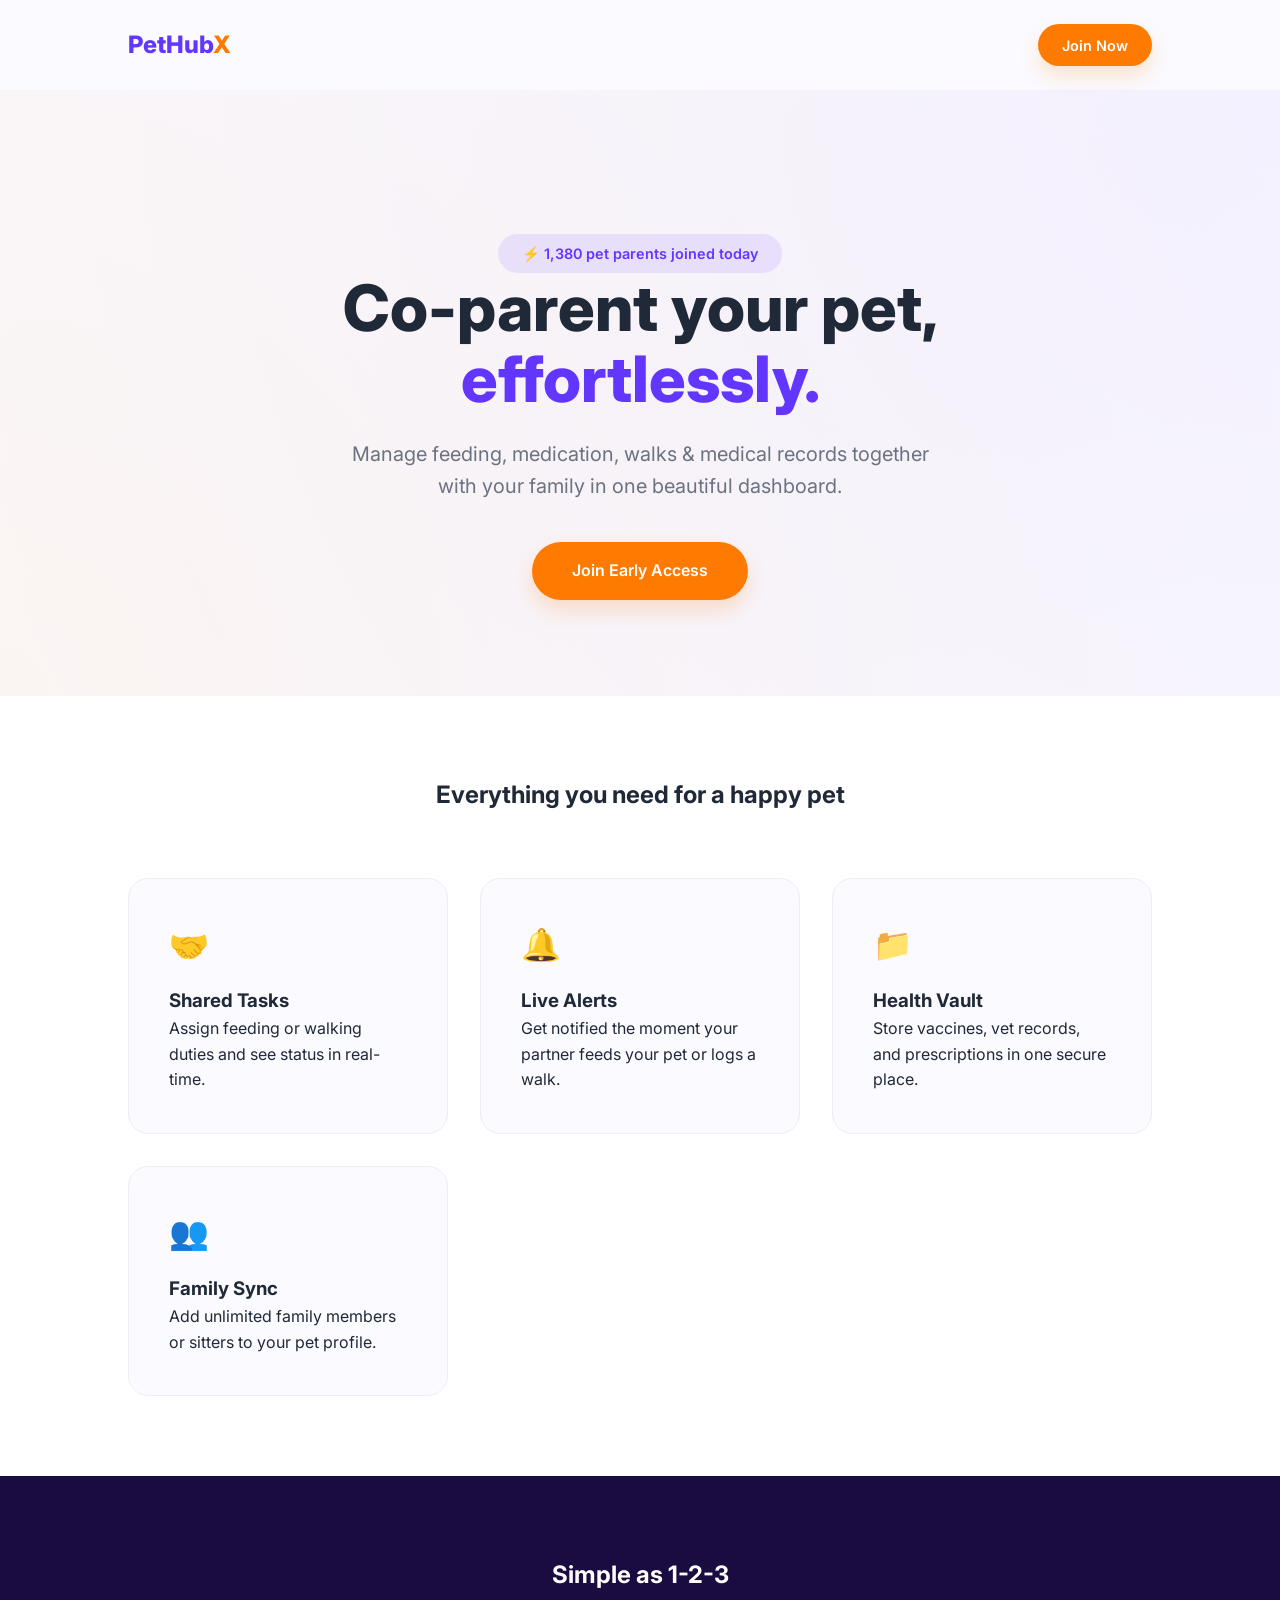
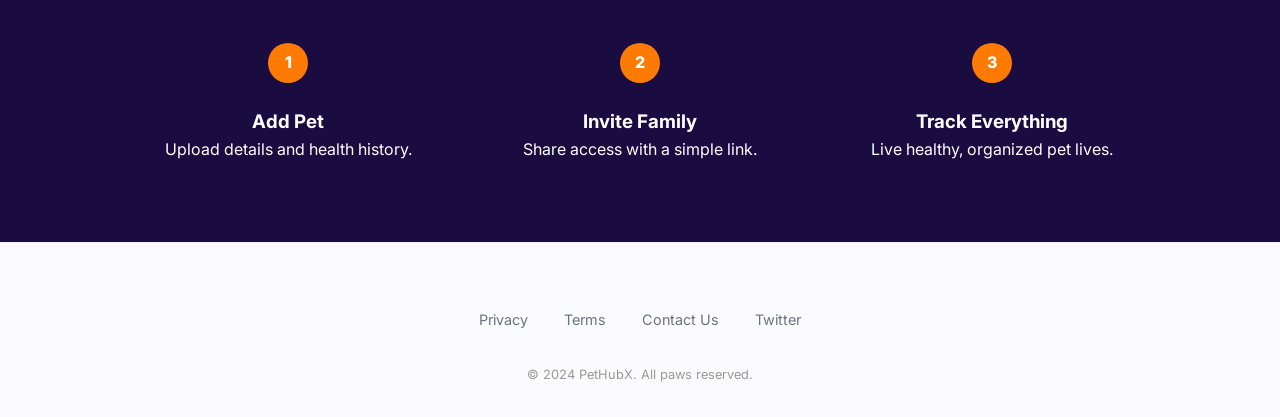
==== index.html @ ab10c8b3 "Create index.html" ====
<!DOCTYPE html>
<html lang="en">
<head>
    <meta charset="UTF-8">
    <meta name="viewport" content="width=device-width, initial-scale=1.0">
    <title>PetHubX | Co-parent your pet, effortlessly.</title>
    <link rel="preconnect" href="https://fonts.googleapis.com">
    <link rel="preconnect" href="https://fonts.gstatic.com" crossorigin>
    <link href="https://fonts.googleapis.com/css2?family=Inter:wght@400;600;800&display=swap" rel="stylesheet">
    <style>
        :root {
            --orange: #FF7A00;
            --orange-hover: #E66E00;
            --violet: #6236FF;
            --violet-dark: #1A0B40;
            --bg-light: #FBFBFF;
            --text-main: #1F2937;
            --text-muted: #6B7280;
            --white: #FFFFFF;
        }

        * {
            margin: 0;
            padding: 0;
            box-sizing: border-box;
            font-family: 'Inter', sans-serif;
        }

        body {
            background-color: var(--bg-light);
            color: var(--text-main);
            line-height: 1.6;
            overflow-x: hidden;
        }

        /* Navbar */
        nav {
            display: flex;
            justify-content: space-between;
            align-items: center;
            padding: 1.5rem 10%;
            position: sticky;
            top: 0;
            background: rgba(251, 251, 255, 0.8);
            backdrop-filter: blur(10px);
            z-index: 1000;
        }

        .logo {
            font-weight: 800;
            font-size: 1.5rem;
            color: var(--violet);
        }

        .logo span {
            color: var(--orange);
        }

        /* Hero Section */
        .hero {
            display: flex;
            flex-direction: column;
            align-items: center;
            text-align: center;
            padding: 6rem 10%;
            background: radial-gradient(circle at top right, rgba(98, 54, 255, 0.05), transparent),
                        radial-gradient(circle at bottom left, rgba(255, 122, 0, 0.05), transparent);
        }

        h1 {
            font-size: clamp(2.5rem, 6vw, 4rem);
            font-weight: 800;
            line-height: 1.1;
            margin-bottom: 1.5rem;
            max-width: 800px;
        }

        .hero p {
            font-size: 1.25rem;
            color: var(--text-muted);
            max-width: 600px;
            margin-bottom: 2.5rem;
        }

        .cta-btn {
            background-color: var(--orange);
            color: white;
            padding: 1rem 2.5rem;
            border-radius: 50px;
            text-decoration: none;
            font-weight: 600;
            transition: transform 0.2s, background 0.2s;
            box-shadow: 0 10px 20px rgba(255, 122, 0, 0.2);
        }

        .cta-btn:hover {
            background-color: var(--orange-hover);
            transform: translateY(-2px);
        }

        /* Social Proof */
        .social-proof {
            margin-top: 3rem;
            font-size: 0.9rem;
            font-weight: 600;
            color: var(--violet);
            background: rgba(98, 54, 255, 0.1);
            padding: 0.5rem 1.5rem;
            border-radius: 20px;
        }

        /* Features Section */
        .features {
            padding: 5rem 10%;
            background-color: var(--white);
        }

        .section-title {
            text-align: center;
            margin-bottom: 4rem;
        }

        .feature-grid {
            display: grid;
            grid-template-columns: repeat(auto-fit, minmax(250px, 1fr));
            gap: 2rem;
        }

        .feature-card {
            padding: 2.5rem;
            border-radius: 20px;
            background: var(--bg-light);
            border: 1px solid #eee;
            transition: 0.3s;
        }

        .feature-card:hover {
            border-color: var(--violet);
            transform: translateY(-5px);
        }

        .feature-icon {
            font-size: 2rem;
            margin-bottom: 1rem;
        }

        /* How it Works */
        .how-it-works {
            padding: 5rem 10%;
            background-color: var(--violet-dark);
            color: white;
            text-align: center;
        }

        .steps-container {
            display: flex;
            justify-content: space-around;
            flex-wrap: wrap;
            gap: 2rem;
            margin-top: 3rem;
        }

        .step {
            flex: 1;
            min-width: 200px;
        }

        .step-number {
            width: 40px;
            height: 40px;
            background: var(--orange);
            color: white;
            border-radius: 50%;
            display: flex;
            align-items: center;
            justify-content: center;
            margin: 0 auto 1.5rem;
            font-weight: 800;
        }

        /* Footer */
        footer {
            padding: 4rem 10% 2rem;
            text-align: center;
            border-top: 1px solid #eee;
        }

        .footer-links {
            margin-bottom: 2rem;
        }

        .footer-links a {
            margin: 0 1rem;
            text-decoration: none;
            color: var(--text-muted);
            font-size: 0.9rem;
        }

        .footer-links a:hover {
            color: var(--violet);
        }

        .copyright {
            font-size: 0.8rem;
            color: #999;
        }

        @media (max-width: 768px) {
            nav { padding: 1rem 5%; }
            .hero { padding: 4rem 5%; }
        }
    </style>
</head>
<body>

    <nav>
        <div class="logo">PetHub<span>X</span></div>
        <a href="#early-access" class="cta-btn" style="padding: 0.6rem 1.5rem; font-size: 0.9rem;">Join Now</a>
    </nav>

    <section class="hero">
        <div class="social-proof">
            ⚡ <span id="counter">1,248</span> pet parents joined today
        </div>
        <h1>Co-parent your pet, <span style="color: var(--violet);">effortlessly.</span></h1>
        <p>Manage feeding, medication, walks & medical records together with your family in one beautiful dashboard.</p>
        <a href="#early-access" class="cta-btn">Join Early Access</a>
    </section>

    <section class="features">
        <div class="section-title">
            <h2>Everything you need for a happy pet</h2>
        </div>
        <div class="feature-grid">
            <div class="feature-card">
                <div class="feature-icon">🤝</div>
                <h3>Shared Tasks</h3>
                <p>Assign feeding or walking duties and see status in real-time.</p>
            </div>
            <div class="feature-card">
                <div class="feature-icon">🔔</div>
                <h3>Live Alerts</h3>
                <p>Get notified the moment your partner feeds your pet or logs a walk.</p>
            </div>
            <div class="feature-card">
                <div class="feature-icon">📁</div>
                <h3>Health Vault</h3>
                <p>Store vaccines, vet records, and prescriptions in one secure place.</p>
            </div>
            <div class="feature-card">
                <div class="feature-icon">👥</div>
                <h3>Family Sync</h3>
                <p>Add unlimited family members or sitters to your pet profile.</p>
            </div>
        </div>
    </section>

    <section class="how-it-works">
        <h2>Simple as 1-2-3</h2>
        <div class="steps-container">
            <div class="step">
                <div class="step-number">1</div>
                <h3>Add Pet</h3>
                <p>Upload details and health history.</p>
            </div>
            <div class="step">
                <div class="step-number">2</div>
                <h3>Invite Family</h3>
                <p>Share access with a simple link.</p>
            </div>
            <div class="step">
                <div class="step-number">3</div>
                <h3>Track Everything</h3>
                <p>Live healthy, organized pet lives.</p>
            </div>
        </div>
    </section>

    <footer>
        <div class="footer-links">
            <a href="#">Privacy</a>
            <a href="#">Terms</a>
            <a href="#">Contact Us</a>
            <a href="#">Twitter</a>
        </div>
        <p class="copyright">© 2024 PetHubX. All paws reserved.</p>
    </footer>

    <script>
        // Simple counter animation
        function animateValue(obj, start, end, duration) {
            let startTimestamp = null;
            const step = (timestamp) => {
                if (!startTimestamp) startTimestamp = timestamp;
                const progress = Math.min((timestamp - startTimestamp) / duration, 1);
                obj.innerHTML = Math.floor(progress * (end - start) + start).toLocaleString();
                if (progress < 1) {
                    window.requestAnimationFrame(step);
                }
            };
            window.requestAnimationFrame(step);
        }

        const obj = document.getElementById("counter");
        // Simulated live update
        setTimeout(() => {
            animateValue(obj, 1248, 1482, 2000);
        }, 1000);
    </script>
</body>
</html>
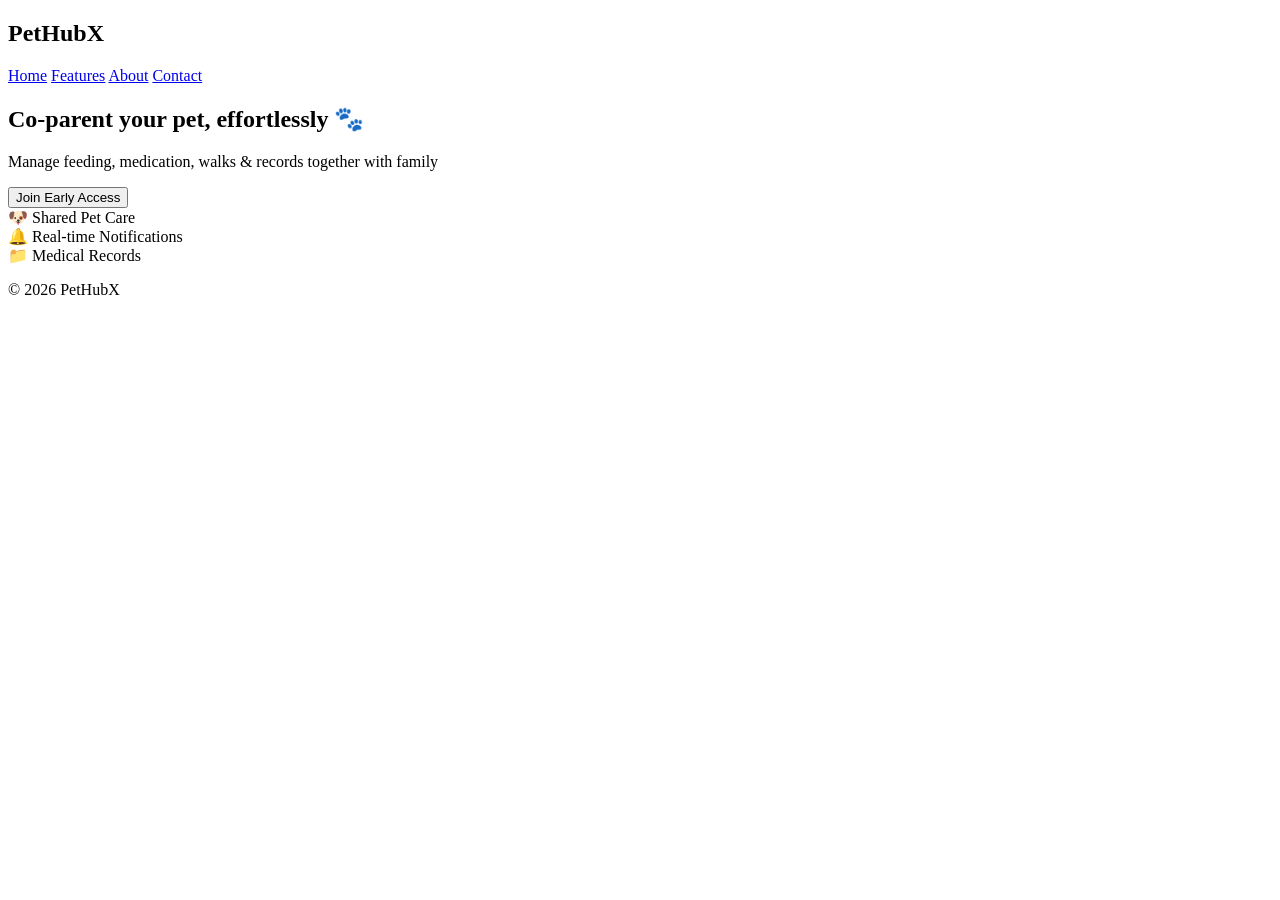
==== commit 18370183: "Update index.html" ====
--- a/index.html
+++ b/index.html
@@ -1,311 +1,37 @@
 <!DOCTYPE html>
-<html lang="en">
+<html>
 <head>
-    <meta charset="UTF-8">
-    <meta name="viewport" content="width=device-width, initial-scale=1.0">
-    <title>PetHubX | Co-parent your pet, effortlessly.</title>
-    <link rel="preconnect" href="https://fonts.googleapis.com">
-    <link rel="preconnect" href="https://fonts.gstatic.com" crossorigin>
-    <link href="https://fonts.googleapis.com/css2?family=Inter:wght@400;600;800&display=swap" rel="stylesheet">
-    <style>
-        :root {
-            --orange: #FF7A00;
-            --orange-hover: #E66E00;
-            --violet: #6236FF;
-            --violet-dark: #1A0B40;
-            --bg-light: #FBFBFF;
-            --text-main: #1F2937;
-            --text-muted: #6B7280;
-            --white: #FFFFFF;
-        }
+<title>PetHubX</title>
+<link rel="stylesheet" href="css/style.css">
+</head>
 
-        * {
-            margin: 0;
-            padding: 0;
-            box-sizing: border-box;
-            font-family: 'Inter', sans-serif;
-        }
-
-        body {
-            background-color: var(--bg-light);
-            color: var(--text-main);
-            line-height: 1.6;
-            overflow-x: hidden;
-        }
-
-        /* Navbar */
-        nav {
-            display: flex;
-            justify-content: space-between;
-            align-items: center;
-            padding: 1.5rem 10%;
-            position: sticky;
-            top: 0;
-            background: rgba(251, 251, 255, 0.8);
-            backdrop-filter: blur(10px);
-            z-index: 1000;
-        }
-
-        .logo {
-            font-weight: 800;
-            font-size: 1.5rem;
-            color: var(--violet);
-        }
-
-        .logo span {
-            color: var(--orange);
-        }
-
-        /* Hero Section */
-        .hero {
-            display: flex;
-            flex-direction: column;
-            align-items: center;
-            text-align: center;
-            padding: 6rem 10%;
-            background: radial-gradient(circle at top right, rgba(98, 54, 255, 0.05), transparent),
-                        radial-gradient(circle at bottom left, rgba(255, 122, 0, 0.05), transparent);
-        }
-
-        h1 {
-            font-size: clamp(2.5rem, 6vw, 4rem);
-            font-weight: 800;
-            line-height: 1.1;
-            margin-bottom: 1.5rem;
-            max-width: 800px;
-        }
-
-        .hero p {
-            font-size: 1.25rem;
-            color: var(--text-muted);
-            max-width: 600px;
-            margin-bottom: 2.5rem;
-        }
-
-        .cta-btn {
-            background-color: var(--orange);
-            color: white;
-            padding: 1rem 2.5rem;
-            border-radius: 50px;
-            text-decoration: none;
-            font-weight: 600;
-            transition: transform 0.2s, background 0.2s;
-            box-shadow: 0 10px 20px rgba(255, 122, 0, 0.2);
-        }
-
-        .cta-btn:hover {
-            background-color: var(--orange-hover);
-            transform: translateY(-2px);
-        }
-
-        /* Social Proof */
-        .social-proof {
-            margin-top: 3rem;
-            font-size: 0.9rem;
-            font-weight: 600;
-            color: var(--violet);
-            background: rgba(98, 54, 255, 0.1);
-            padding: 0.5rem 1.5rem;
-            border-radius: 20px;
-        }
-
-        /* Features Section */
-        .features {
-            padding: 5rem 10%;
-            background-color: var(--white);
-        }
-
-        .section-title {
-            text-align: center;
-            margin-bottom: 4rem;
-        }
-
-        .feature-grid {
-            display: grid;
-            grid-template-columns: repeat(auto-fit, minmax(250px, 1fr));
-            gap: 2rem;
-        }
-
-        .feature-card {
-            padding: 2.5rem;
-            border-radius: 20px;
-            background: var(--bg-light);
-            border: 1px solid #eee;
-            transition: 0.3s;
-        }
-
-        .feature-card:hover {
-            border-color: var(--violet);
-            transform: translateY(-5px);
-        }
-
-        .feature-icon {
-            font-size: 2rem;
-            margin-bottom: 1rem;
-        }
-
-        /* How it Works */
-        .how-it-works {
-            padding: 5rem 10%;
-            background-color: var(--violet-dark);
-            color: white;
-            text-align: center;
-        }
-
-        .steps-container {
-            display: flex;
-            justify-content: space-around;
-            flex-wrap: wrap;
-            gap: 2rem;
-            margin-top: 3rem;
-        }
-
-        .step {
-            flex: 1;
-            min-width: 200px;
-        }
-
-        .step-number {
-            width: 40px;
-            height: 40px;
-            background: var(--orange);
-            color: white;
-            border-radius: 50%;
-            display: flex;
-            align-items: center;
-            justify-content: center;
-            margin: 0 auto 1.5rem;
-            font-weight: 800;
-        }
-
-        /* Footer */
-        footer {
-            padding: 4rem 10% 2rem;
-            text-align: center;
-            border-top: 1px solid #eee;
-        }
-
-        .footer-links {
-            margin-bottom: 2rem;
-        }
-
-        .footer-links a {
-            margin: 0 1rem;
-            text-decoration: none;
-            color: var(--text-muted);
-            font-size: 0.9rem;
-        }
-
-        .footer-links a:hover {
-            color: var(--violet);
-        }
-
-        .copyright {
-            font-size: 0.8rem;
-            color: #999;
-        }
-
-        @media (max-width: 768px) {
-            nav { padding: 1rem 5%; }
-            .hero { padding: 4rem 5%; }
-        }
-    </style>
-</head>
 <body>
 
-    <nav>
-        <div class="logo">PetHub<span>X</span></div>
-        <a href="#early-access" class="cta-btn" style="padding: 0.6rem 1.5rem; font-size: 0.9rem;">Join Now</a>
-    </nav>
+<nav>
+  <h2>PetHubX</h2>
+  <div>
+    <a href="index.html">Home</a>
+    <a href="features.html">Features</a>
+    <a href="about.html">About</a>
+    <a href="contact.html">Contact</a>
+  </div>
+</nav>
 
-    <section class="hero">
-        <div class="social-proof">
-            ⚡ <span id="counter">1,248</span> pet parents joined today
-        </div>
-        <h1>Co-parent your pet, <span style="color: var(--violet);">effortlessly.</span></h1>
-        <p>Manage feeding, medication, walks & medical records together with your family in one beautiful dashboard.</p>
-        <a href="#early-access" class="cta-btn">Join Early Access</a>
-    </section>
+<section class="hero">
+  <h1>Co-parent your pet, effortlessly 🐾</h1>
+  <p>Manage feeding, medication, walks & records together with family</p>
+  <button>Join Early Access</button>
+</section>
 
-    <section class="features">
-        <div class="section-title">
-            <h2>Everything you need for a happy pet</h2>
-        </div>
-        <div class="feature-grid">
-            <div class="feature-card">
-                <div class="feature-icon">🤝</div>
-                <h3>Shared Tasks</h3>
-                <p>Assign feeding or walking duties and see status in real-time.</p>
-            </div>
-            <div class="feature-card">
-                <div class="feature-icon">🔔</div>
-                <h3>Live Alerts</h3>
-                <p>Get notified the moment your partner feeds your pet or logs a walk.</p>
-            </div>
-            <div class="feature-card">
-                <div class="feature-icon">📁</div>
-                <h3>Health Vault</h3>
-                <p>Store vaccines, vet records, and prescriptions in one secure place.</p>
-            </div>
-            <div class="feature-card">
-                <div class="feature-icon">👥</div>
-                <h3>Family Sync</h3>
-                <p>Add unlimited family members or sitters to your pet profile.</p>
-            </div>
-        </div>
-    </section>
+<section class="cards">
+  <div class="card">🐶 Shared Pet Care</div>
+  <div class="card">🔔 Real-time Notifications</div>
+  <div class="card">📁 Medical Records</div>
+</section>
 
-    <section class="how-it-works">
-        <h2>Simple as 1-2-3</h2>
-        <div class="steps-container">
-            <div class="step">
-                <div class="step-number">1</div>
-                <h3>Add Pet</h3>
-                <p>Upload details and health history.</p>
-            </div>
-            <div class="step">
-                <div class="step-number">2</div>
-                <h3>Invite Family</h3>
-                <p>Share access with a simple link.</p>
-            </div>
-            <div class="step">
-                <div class="step-number">3</div>
-                <h3>Track Everything</h3>
-                <p>Live healthy, organized pet lives.</p>
-            </div>
-        </div>
-    </section>
+<footer>
+  <p>© 2026 PetHubX</p>
+</footer>
 
-    <footer>
-        <div class="footer-links">
-            <a href="#">Privacy</a>
-            <a href="#">Terms</a>
-            <a href="#">Contact Us</a>
-            <a href="#">Twitter</a>
-        </div>
-        <p class="copyright">© 2024 PetHubX. All paws reserved.</p>
-    </footer>
-
-    <script>
-        // Simple counter animation
-        function animateValue(obj, start, end, duration) {
-            let startTimestamp = null;
-            const step = (timestamp) => {
-                if (!startTimestamp) startTimestamp = timestamp;
-                const progress = Math.min((timestamp - startTimestamp) / duration, 1);
-                obj.innerHTML = Math.floor(progress * (end - start) + start).toLocaleString();
-                if (progress < 1) {
-                    window.requestAnimationFrame(step);
-                }
-            };
-            window.requestAnimationFrame(step);
-        }
-
-        const obj = document.getElementById("counter");
-        // Simulated live update
-        setTimeout(() => {
-            animateValue(obj, 1248, 1482, 2000);
-        }, 1000);
-    </script>
 </body>
 </html>
--- a/css/style.css
+++ b/css/style.css
@@ -0,0 +1 @@
+
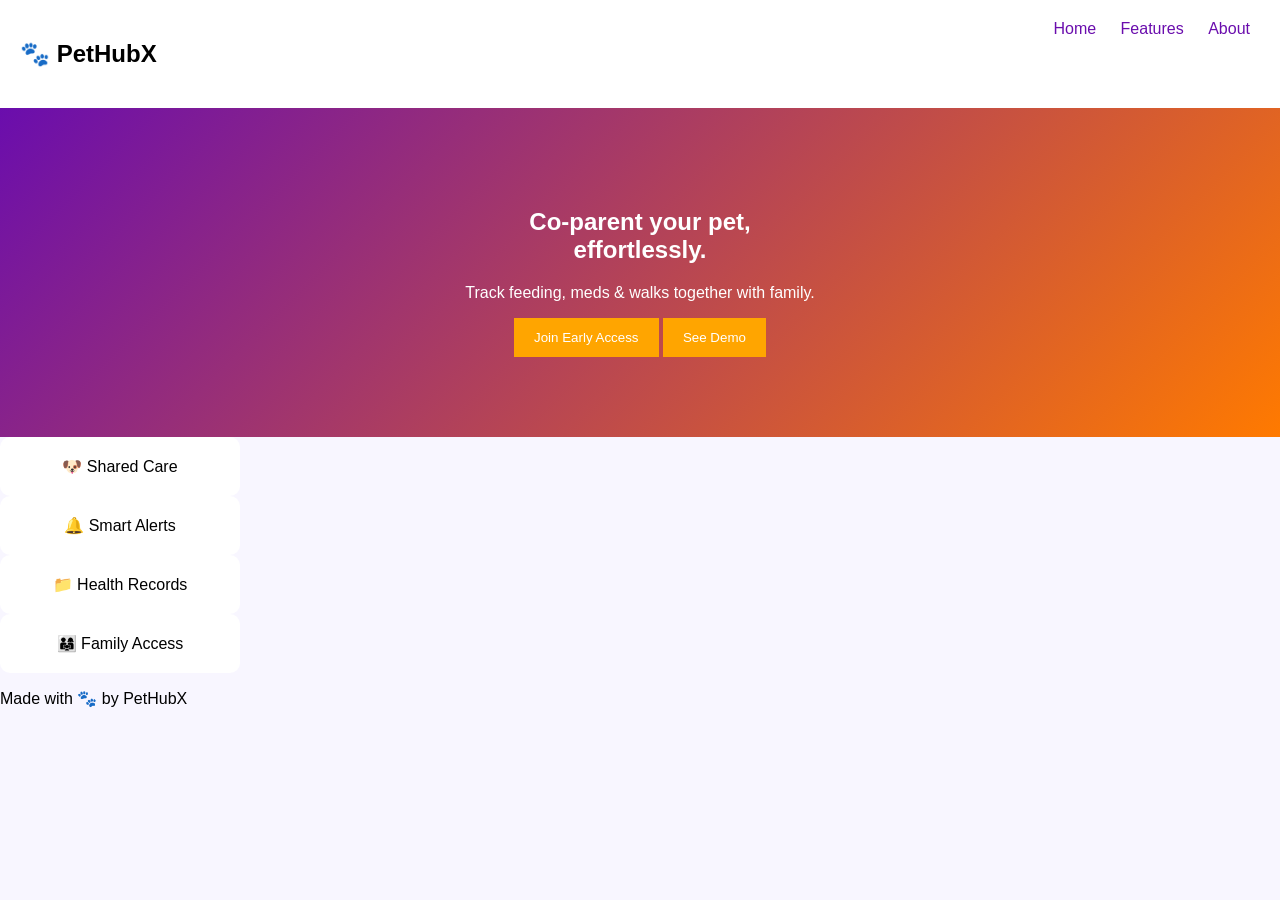
==== commit 50f05c41: "Update index.html" ====
--- a/index.html
+++ b/index.html
@@ -2,35 +2,44 @@
 <html>
 <head>
 <title>PetHubX</title>
+
 <link rel="stylesheet" href="css/style.css">
+<link href="https://fonts.googleapis.com/css2?family=Poppins:wght@300;500;700&display=swap" rel="stylesheet">
+
 </head>
 
 <body>
 
 <nav>
-  <h2>PetHubX</h2>
+  <h2 class="logo">🐾 PetHubX</h2>
   <div>
-    <a href="index.html">Home</a>
-    <a href="features.html">Features</a>
-    <a href="about.html">About</a>
-    <a href="contact.html">Contact</a>
+    <a href="#">Home</a>
+    <a href="#">Features</a>
+    <a href="#">About</a>
   </div>
 </nav>
 
 <section class="hero">
-  <h1>Co-parent your pet, effortlessly 🐾</h1>
-  <p>Manage feeding, medication, walks & records together with family</p>
-  <button>Join Early Access</button>
+  <div class="hero-content">
+    <h1>Co-parent your pet,<br><span>effortlessly.</span></h1>
+    <p>Track feeding, meds & walks together with family.</p>
+
+    <div class="cta">
+      <button class="primary">Join Early Access</button>
+      <button class="secondary">See Demo</button>
+    </div>
+  </div>
 </section>
 
-<section class="cards">
-  <div class="card">🐶 Shared Pet Care</div>
-  <div class="card">🔔 Real-time Notifications</div>
-  <div class="card">📁 Medical Records</div>
+<section class="features">
+  <div class="card">🐶 Shared Care</div>
+  <div class="card">🔔 Smart Alerts</div>
+  <div class="card">📁 Health Records</div>
+  <div class="card">👨‍👩‍👧 Family Access</div>
 </section>
 
 <footer>
-  <p>© 2026 PetHubX</p>
+  <p>Made with 🐾 by PetHubX</p>
 </footer>
 
 </body>
--- a/css/style.css
+++ b/css/style.css
@@ -1 +1,48 @@
+body {
+  font-family: Arial;
+  margin: 0;
+  background: #f8f6ff;
+}
 
+nav {
+  display: flex;
+  justify-content: space-between;
+  padding: 20px;
+  background: white;
+}
+
+nav a {
+  margin: 10px;
+  text-decoration: none;
+  color: #6a0dad;
+}
+
+.hero {
+  text-align: center;
+  padding: 80px;
+  background: linear-gradient(135deg, #6a0dad, #ff7a00);
+  color: white;
+}
+
+button {
+  padding: 12px 20px;
+  background: orange;
+  border: none;
+  color: white;
+  cursor: pointer;
+}
+
+.cards {
+  display: flex;
+  justify-content: center;
+  gap: 20px;
+  padding: 50px;
+}
+
+.card {
+  background: white;
+  padding: 20px;
+  border-radius: 10px;
+  width: 200px;
+  text-align: center;
+}
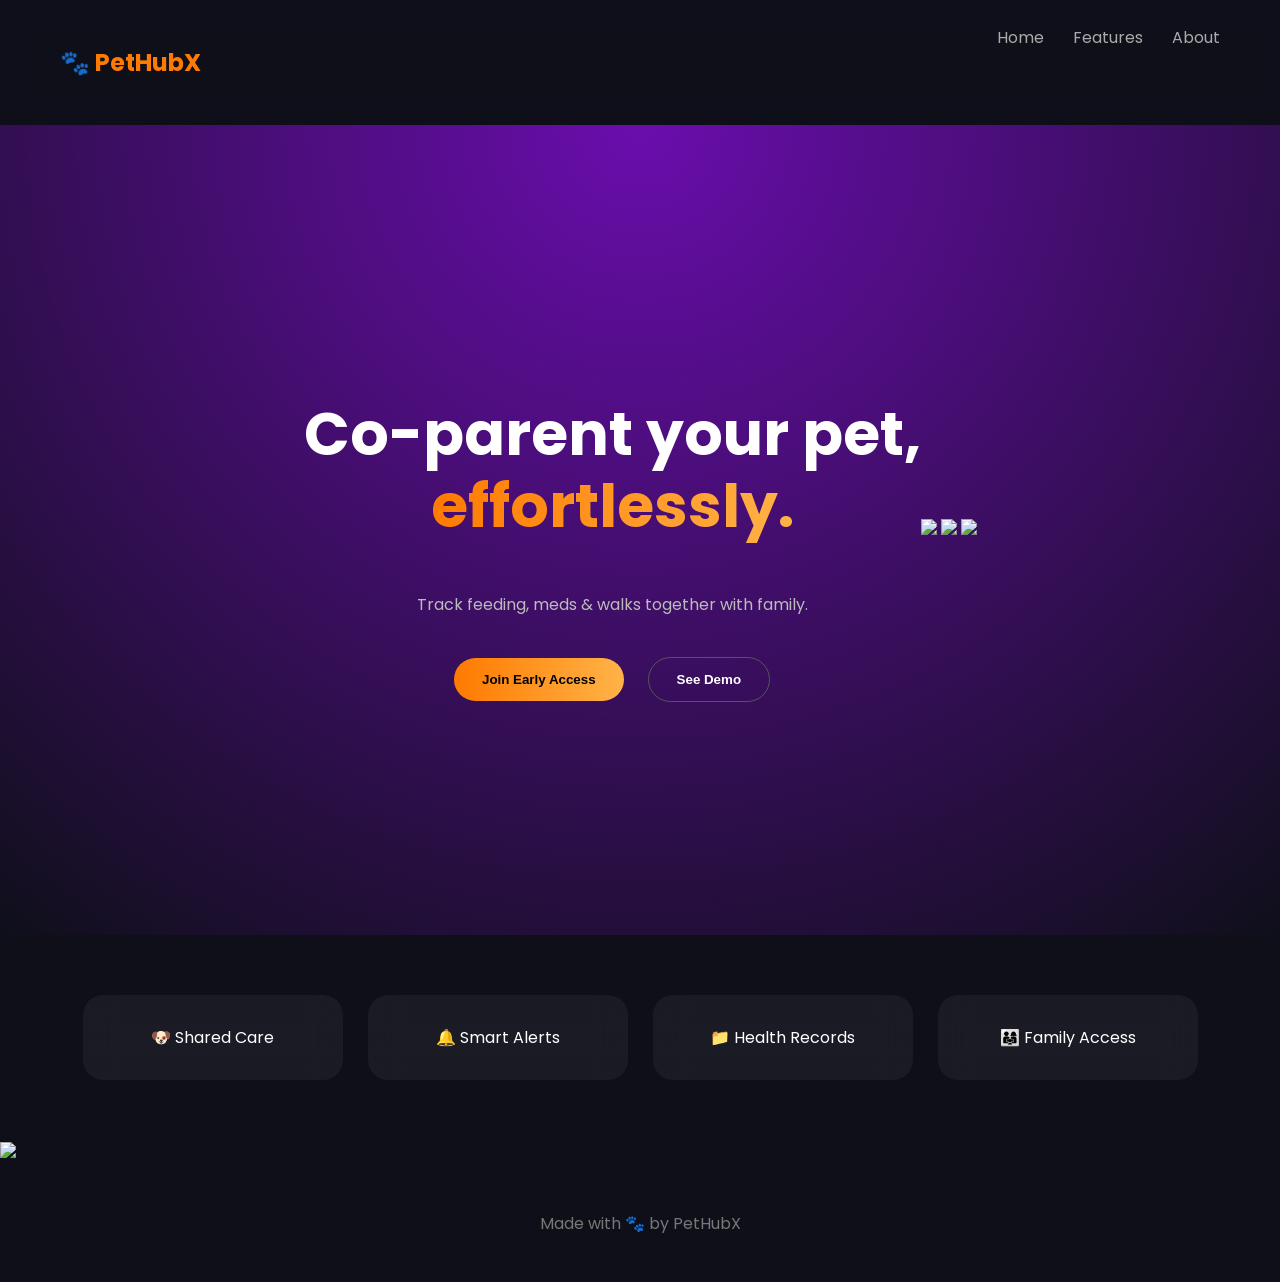
==== commit c54ebc90: "Update index.html" ====
--- a/index.html
+++ b/index.html
@@ -13,9 +13,9 @@
 <nav>
   <h2 class="logo">🐾 PetHubX</h2>
   <div>
-    <a href="#">Home</a>
-    <a href="#">Features</a>
-    <a href="#">About</a>
+    <a href="index.html">Home</a>
+    <a href="features.html">Features</a>
+    <a href="about.html">About</a>
   </div>
 </nav>
 
@@ -29,6 +29,12 @@
       <button class="secondary">See Demo</button>
     </div>
   </div>
+
+  <div class="floating">
+    <img src="https://cdn-icons-png.flaticon.com/512/616/616408.png" class="pet pet1">
+    <img src="https://cdn-icons-png.flaticon.com/512/2138/2138440.png" class="pet pet2">
+    <img src="https://cdn-icons-png.flaticon.com/512/616/616430.png" class="pet pet3">
+  </div>
 </section>
 
 <section class="features">
@@ -38,9 +44,44 @@
   <div class="card">👨‍👩‍👧 Family Access</div>
 </section>
 
+<img src="https://cdn-icons-png.flaticon.com/512/616/616408.png" id="petFollower">
+
 <footer>
   <p>Made with 🐾 by PetHubX</p>
 </footer>
 
+<script>
+const pet = document.getElementById("petFollower");
+
+let mouseX = 0;
+let mouseY = 0;
+let currentX = 0;
+let currentY = 0;
+
+document.addEventListener("mousemove", (e) => {
+  mouseX = e.clientX;
+  mouseY = e.clientY;
+});
+
+document.addEventListener("click", () => {
+  pet.style.transform = "scale(1.3)";
+  setTimeout(() => {
+    pet.style.transform = "scale(1)";
+  }, 200);
+});
+
+function animate() {
+  currentX += (mouseX - currentX) * 0.08;
+  currentY += (mouseY - currentY) * 0.08;
+
+  pet.style.left = currentX + "px";
+  pet.style.top = currentY + "px";
+
+  requestAnimationFrame(animate);
+}
+
+animate();
+</script>
+
 </body>
 </html>
--- a/css/style.css
+++ b/css/style.css
@@ -1,48 +1,115 @@
 body {
-  font-family: Arial;
   margin: 0;
-  background: #f8f6ff;
+  font-family: 'Poppins', sans-serif;
+  background: #0f0f1a;
+  color: white;
 }
 
+/* NAVBAR */
 nav {
   display: flex;
   justify-content: space-between;
-  padding: 20px;
-  background: white;
+  padding: 25px 60px;
+  backdrop-filter: blur(10px);
+}
+
+.logo {
+  color: #ff7a00;
 }
 
 nav a {
-  margin: 10px;
+  margin-left: 25px;
   text-decoration: none;
-  color: #6a0dad;
+  color: #aaa;
+  transition: 0.3s;
 }
 
-.hero {
-  text-align: center;
-  padding: 80px;
-  background: linear-gradient(135deg, #6a0dad, #ff7a00);
+nav a:hover {
   color: white;
 }
 
-button {
-  padding: 12px 20px;
-  background: orange;
-  border: none;
-  color: white;
-  cursor: pointer;
+/* HERO */
+.hero {
+  height: 90vh;
+  display: flex;
+  align-items: center;
+  justify-content: center;
+  text-align: center;
+  background: radial-gradient(circle at top, #6a0dad, #0f0f1a);
 }
 
-.cards {
+.hero h1 {
+  font-size: 60px;
+  line-height: 1.2;
+}
+
+.hero span {
+  background: linear-gradient(90deg, #ff7a00, #ffb347);
+  -webkit-background-clip: text;
+  -webkit-text-fill-color: transparent;
+}
+
+.hero p {
+  color: #bbb;
+  margin-top: 10px;
+}
+
+/* BUTTONS */
+.cta {
+  margin-top: 30px;
+}
+
+button {
+  padding: 14px 28px;
+  border-radius: 30px;
+  border: none;
+  margin: 10px;
+  cursor: pointer;
+  font-weight: 600;
+  transition: 0.3s;
+}
+
+.primary {
+  background: linear-gradient(90deg, #ff7a00, #ffb347);
+  color: black;
+}
+
+.secondary {
+  background: transparent;
+  border: 1px solid #555;
+  color: white;
+}
+
+button:hover {
+  transform: scale(1.05);
+}
+
+/* FEATURES */
+.features {
   display: flex;
   justify-content: center;
-  gap: 20px;
-  padding: 50px;
+  gap: 25px;
+  padding: 60px;
 }
 
 .card {
-  background: white;
-  padding: 20px;
-  border-radius: 10px;
+  padding: 30px;
   width: 200px;
   text-align: center;
+  border-radius: 20px;
+  background: rgba(255,255,255,0.05);
+  backdrop-filter: blur(15px);
+  transition: 0.3s;
 }
+
+.card:hover {
+  transform: translateY(-10px);
+  background: rgba(255,255,255,0.1);
+}
+
+/* FOOTER */
+footer {
+  text-align: center;
+  padding: 30px;
+  color: #777;
+}
